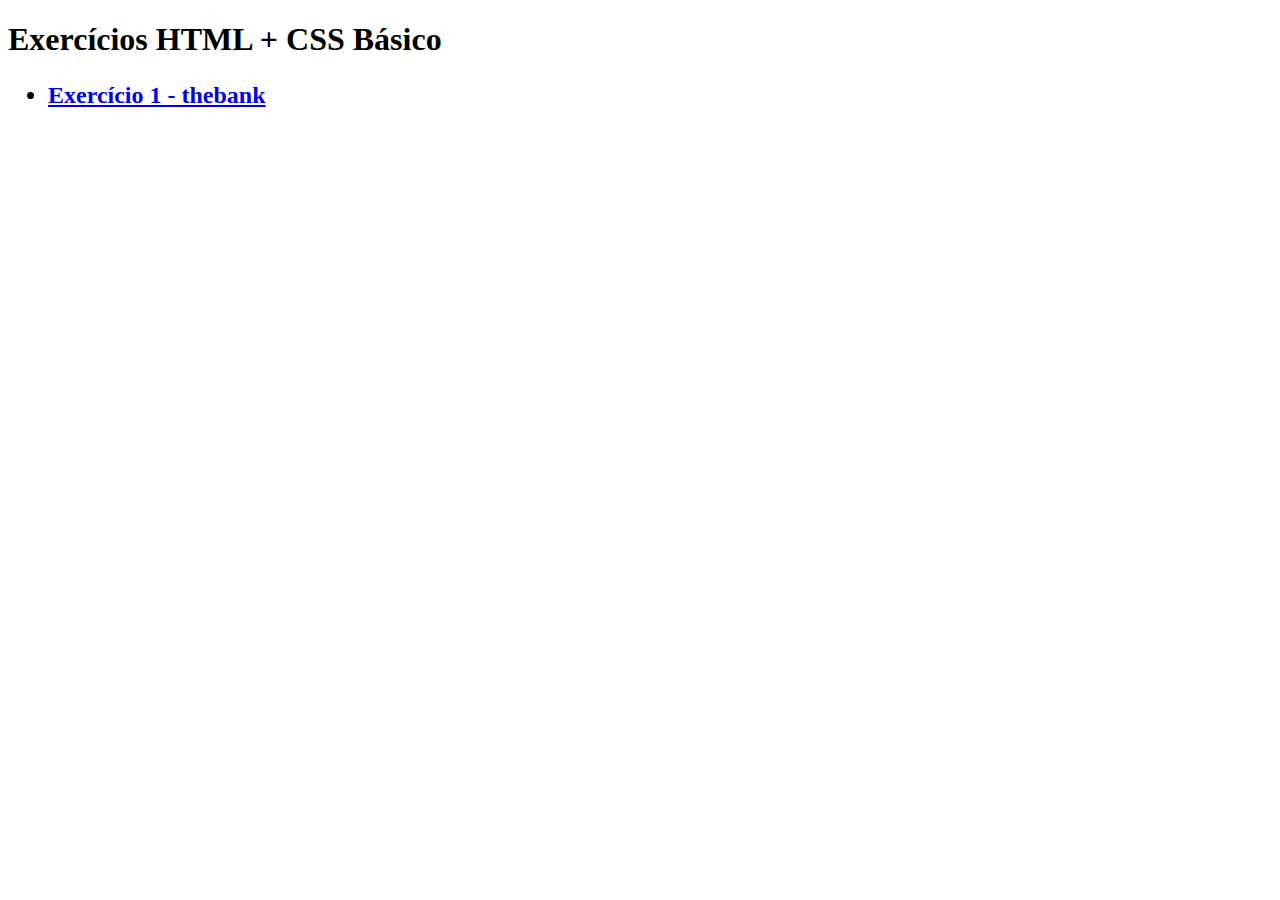
==== index.html @ 11dec1fa "menu index.html" ====
<!DOCTYPE html>
<html lang="en">
<head>
    <meta charset="UTF-8">
    <meta http-equiv="X-UA-Compatible" content="IE=edge">
    <meta name="viewport" content="width=device-width, initial-scale=1.0">
    <title>Exercícios HTML + CSS Básico</title>
</head>
<body>
    <h1>Exercícios HTML + CSS Básico</h1>

    <h2><ul>
        <li><a href = "./exercicio-1-menu-com-flexbox/index.html" target = "_blank"> Exercício 1 - thebank</a></li>
    </ul></h2>
</body>
</html>
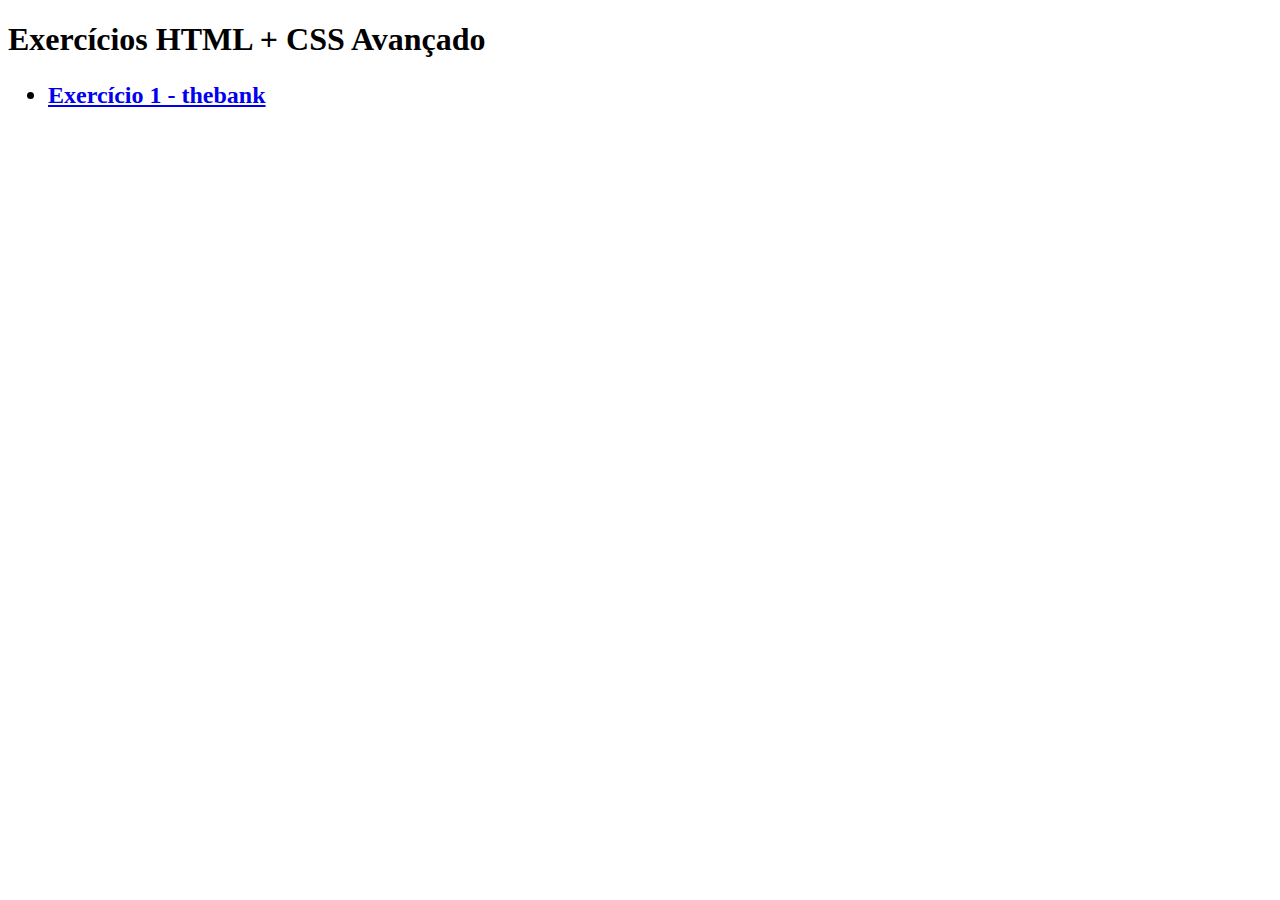
==== commit f6c3ef10: "Menu dos exercicios" ====
--- a/index.html
+++ b/index.html
@@ -7,7 +7,7 @@
     <title>Exercícios HTML + CSS Básico</title>
 </head>
 <body>
-    <h1>Exercícios HTML + CSS Básico</h1>
+    <h1>Exercícios HTML + CSS Avançado</h1>
 
     <h2><ul>
         <li><a href = "./exercicio-1-menu-com-flexbox/index.html" target = "_blank"> Exercício 1 - thebank</a></li>
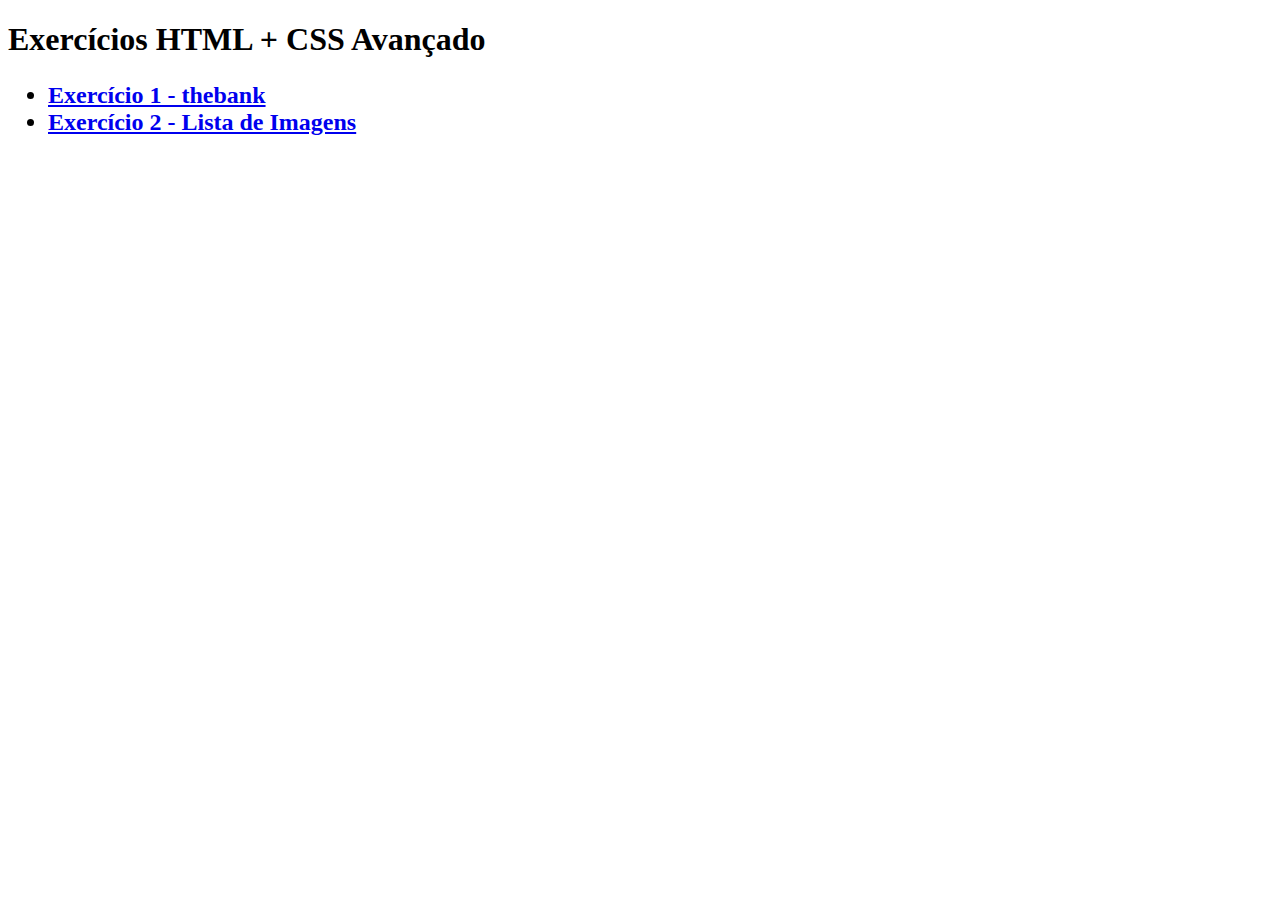
==== commit 9f3b3f69: "adicionado exercicio 2" ====
--- a/index.html
+++ b/index.html
@@ -4,13 +4,14 @@
     <meta charset="UTF-8">
     <meta http-equiv="X-UA-Compatible" content="IE=edge">
     <meta name="viewport" content="width=device-width, initial-scale=1.0">
-    <title>Exercícios HTML + CSS Básico</title>
+    <title>Exercícios HTML + CSS Avançado</title>
 </head>
 <body>
     <h1>Exercícios HTML + CSS Avançado</h1>
 
     <h2><ul>
-        <li><a href = "./exercicio-1-menu-com-flexbox/index.html" target = "_blank"> Exercício 1 - thebank</a></li>
+        <li><a href = "exercicio-1-thebank/index.html" target = "_blank"> Exercício 1 - thebank</a></li>
+        <li><a href = "exercicio-2-lista-imagens/index.html" target = "_blank"> Exercício 2 - Lista de Imagens</a></li>
     </ul></h2>
 </body>
 </html>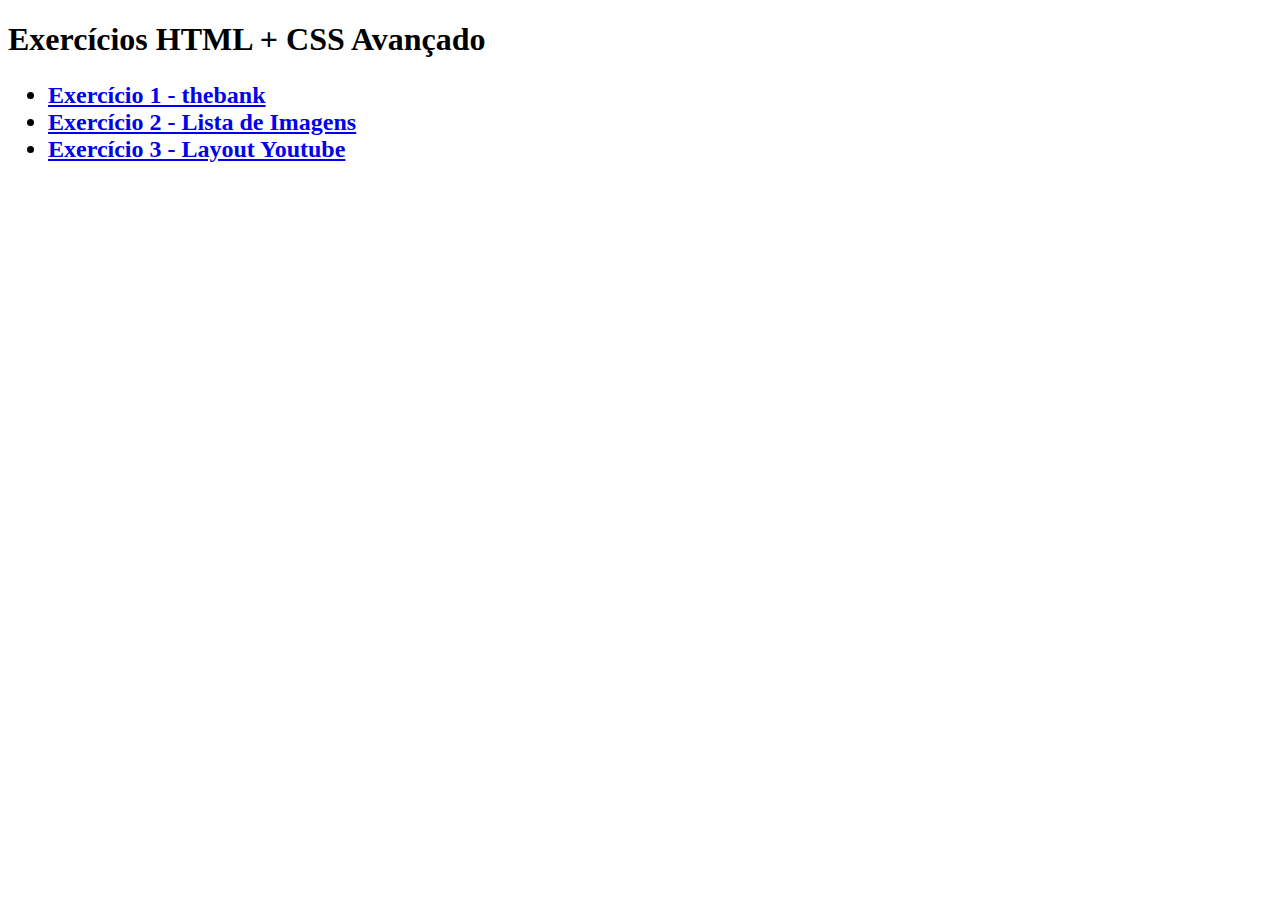
==== commit f7709f2b: "adicionando exercício 3" ====
--- a/index.html
+++ b/index.html
@@ -12,6 +12,7 @@
     <h2><ul>
         <li><a href = "exercicio-1-thebank/index.html" target = "_blank"> Exercício 1 - thebank</a></li>
         <li><a href = "exercicio-2-lista-imagens/index.html" target = "_blank"> Exercício 2 - Lista de Imagens</a></li>
+        <li><a href = "exercicio-3-layout-youtube/index.html" target = "_blank"> Exercício 3 - Layout Youtube</a></li>
     </ul></h2>
 </body>
 </html>